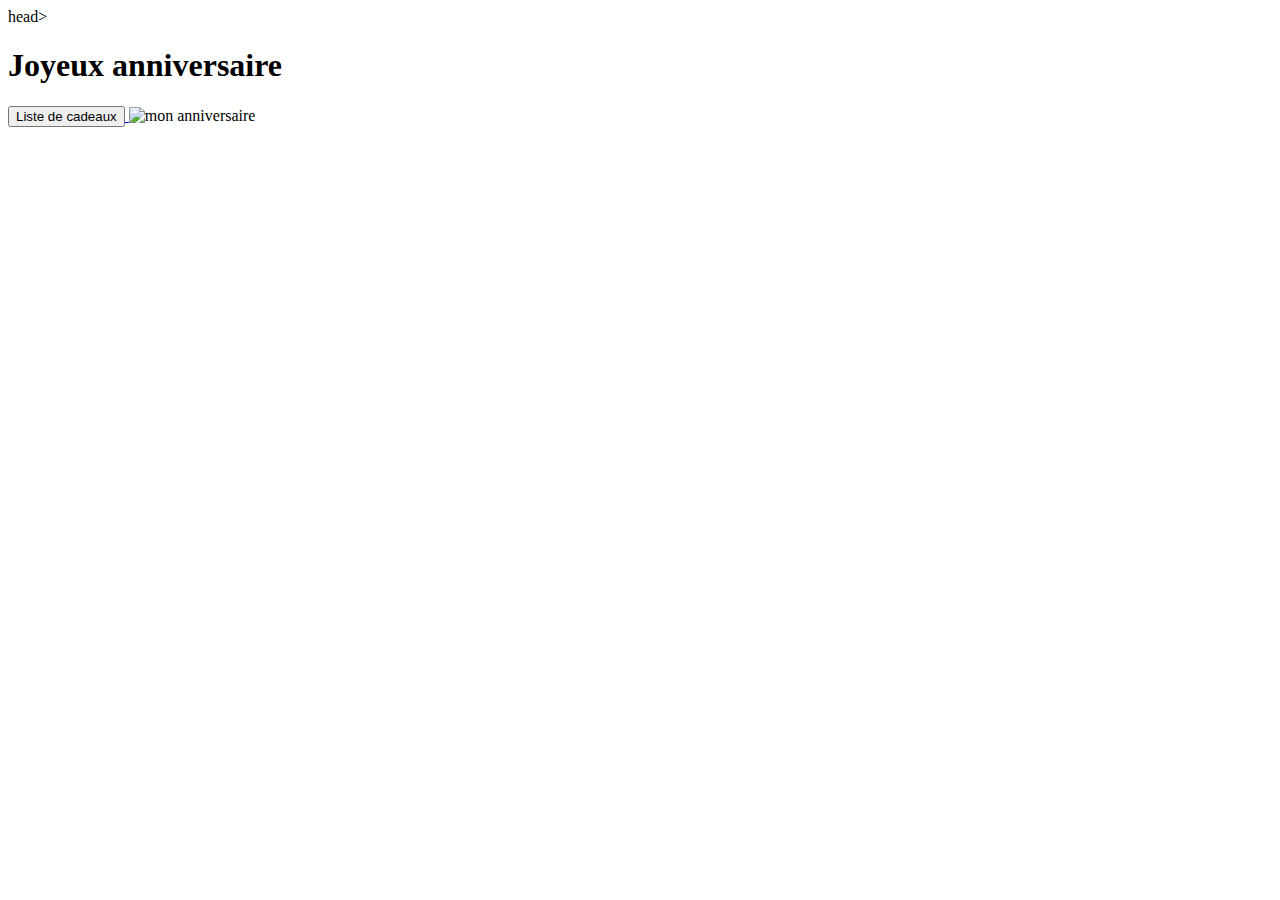
==== index.html @ 0a036176 "Create index.html" ====
head>
  <title>mon anniversaire</title>
  </head>
  <body style="background-color:rose">
    <h1>Joyeux anniversaire</h1>
    <a href="malistedecadeaux.html">
    <button>Liste de cadeaux</button>
    </a>
    <img src="https://www.amouretamitie2002.com/anniversaires/images/anniversaire.jpg" alt="mon anniversaire">
   </body>
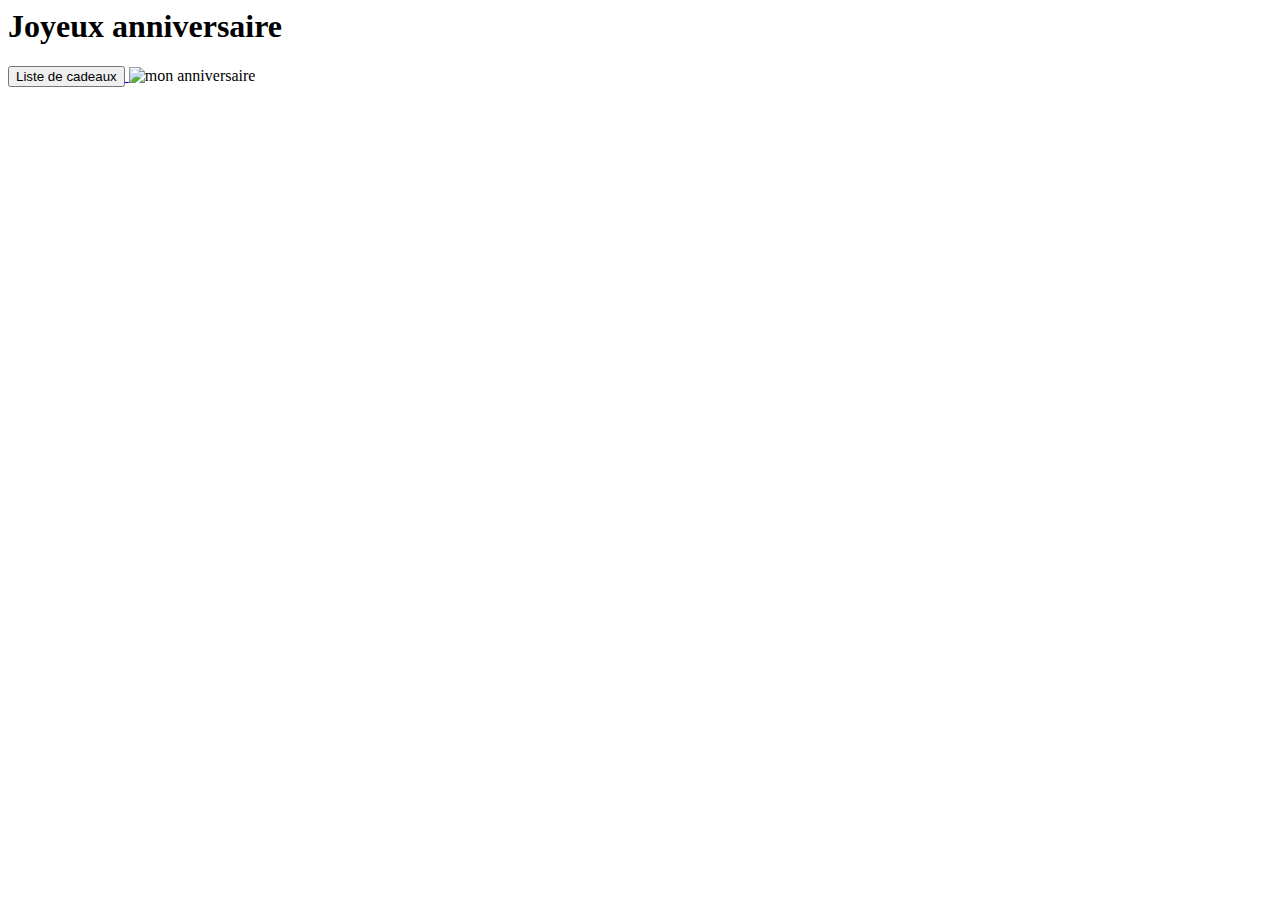
==== commit e1bff74c: "Update index.html" ====
--- a/index.html
+++ b/index.html
@@ -1,5 +1,5 @@
-head>
-  <title>mon anniversaire</title>
+   <head>
+   <title>mon anniversaire</title>
   </head>
   <body style="background-color:rose">
     <h1>Joyeux anniversaire</h1>
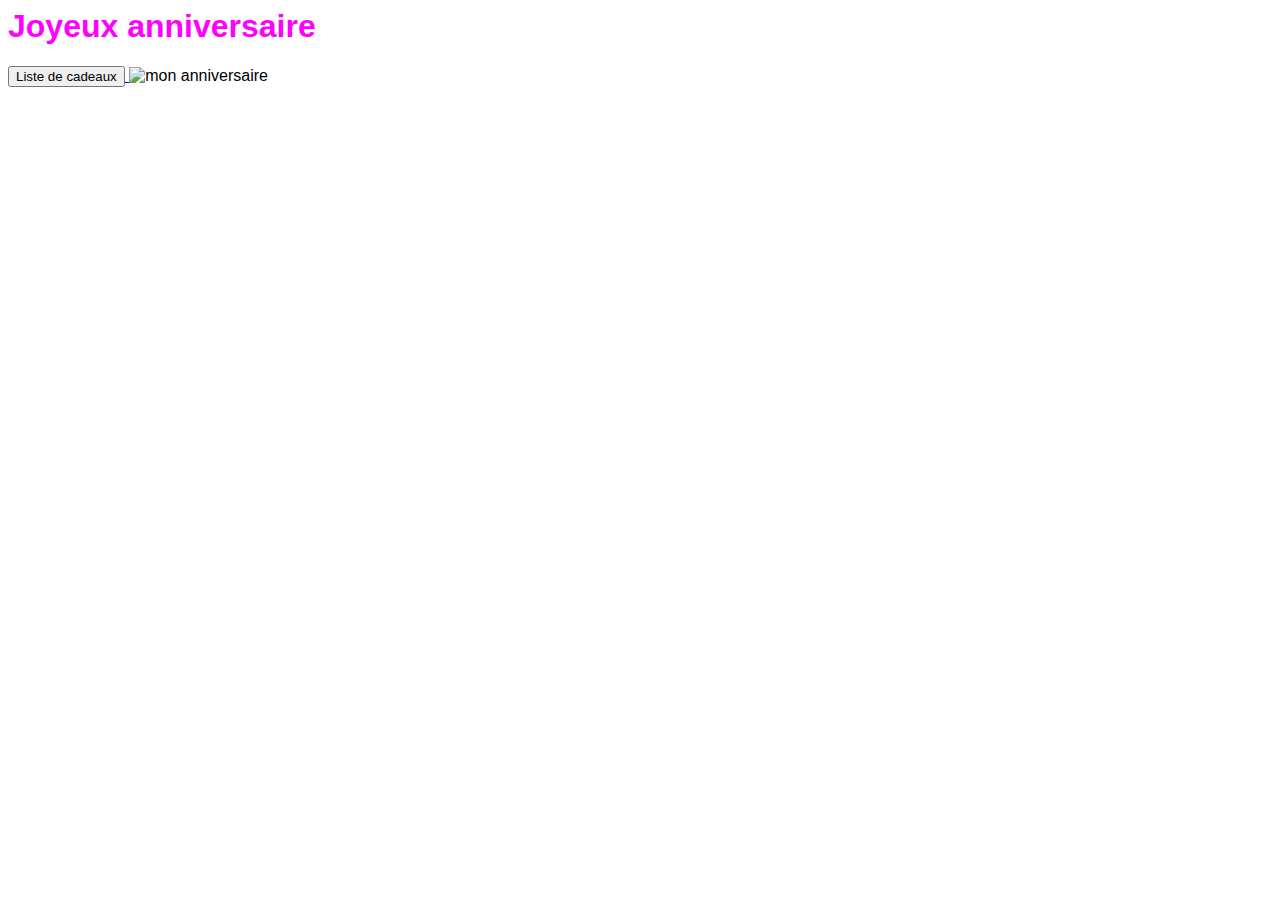
==== commit fb5ffe38: "Update index.html" ====
--- a/index.html
+++ b/index.html
@@ -1,6 +1,7 @@
    <head>
    <title>mon anniversaire</title>
-  </head>
+       <link rel="stylesheet" href="style.css">
+      </head>
   <body style="background-color:rose">
     <h1>Joyeux anniversaire</h1>
     <a href="malistedecadeaux.html">
--- a/style.css
+++ b/style.css
@@ -0,0 +1,5 @@
+body{ font-family: 'open Sans', sans-serif;
+background-color: green cyan}
+title{color:red;}
+h1{color:magenta}
+li{color:purple}
